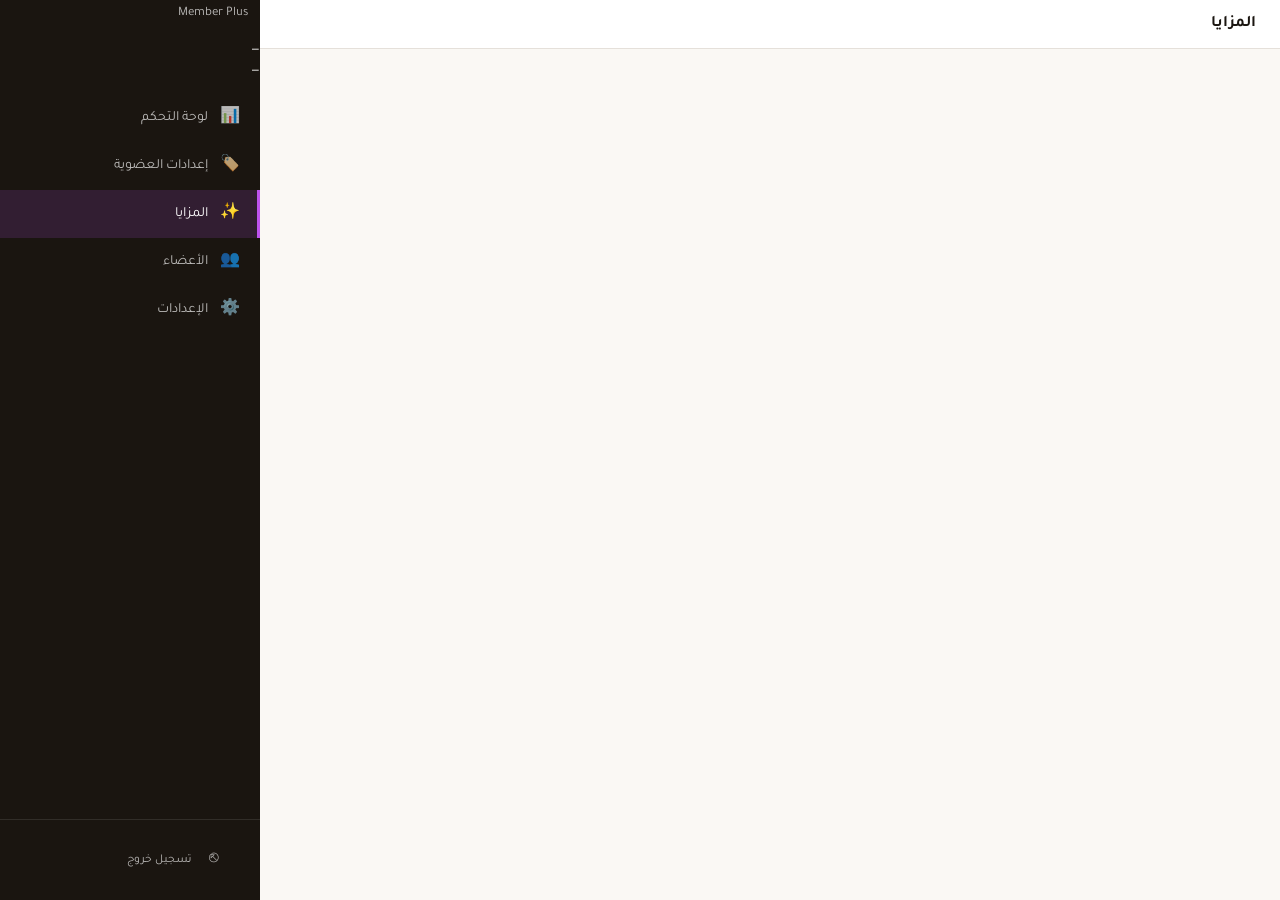
==== frontend/benefits.html @ d3807e8f "Phase 6 — Member Shipping inline config inside Benefits card When shipping toggle is ON, the card ex" ====
<!DOCTYPE html>
<html lang="ar" dir="rtl">
<head>
    <meta charset="UTF-8">
    <meta name="viewport" content="width=device-width, initial-scale=1.0">
    <title>المزايا — Member Plus</title>
    <link rel="stylesheet" href="styles.css">
    <style>
        .benefit-card {
            background: var(--color-surface);
            border: 1px solid var(--color-border);
            border-radius: var(--radius-md);
            padding: var(--space-5);
            margin-bottom: var(--space-4);
            transition: border-color var(--motion-fast);
        }
        .benefit-card--active { border-color: var(--c-purple); }
        .benefit-card__head {
            display: flex; justify-content: space-between; align-items: flex-start;
            margin-bottom: var(--space-3);
        }
        .benefit-card__info { flex: 1; }
        .benefit-card__icon { font-size: 28px; margin-inline-end: var(--space-3); }
        .benefit-card__title {
            font-family: var(--font-display);
            font-size: var(--font-size-lg); font-weight: 600;
            display: flex; align-items: center; gap: var(--space-2);
        }
        .benefit-card__desc {
            font-size: var(--font-size-sm); color: var(--color-text-secondary);
            margin-top: var(--space-1); line-height: 1.6;
        }
        .benefit-card__toggle {
            position: relative; width: 48px; height: 26px;
            background: var(--color-border); border-radius: 13px;
            cursor: pointer; transition: background var(--motion-fast);
            flex-shrink: 0; border: none;
        }
        .benefit-card__toggle::after {
            content: ''; position: absolute; top: 3px; inset-inline-start: 3px;
            width: 20px; height: 20px; background: #fff; border-radius: 50%;
            transition: transform var(--motion-fast);
        }
        .benefit-card__toggle--on { background: var(--c-purple); }
        .benefit-card__toggle--on::after { transform: translateX(-22px); }
        [dir="ltr"] .benefit-card__toggle--on::after { transform: translateX(22px); }

        .benefit-card__state {
            display: inline-flex; align-items: center; gap: var(--space-1);
            font-size: var(--font-size-xs); padding: var(--space-1) var(--space-3);
            border-radius: var(--radius-pill); margin-top: var(--space-2);
        }
        .benefit-card__state--on { background: var(--c-success-50); color: var(--c-success-700); }
        .benefit-card__state--off { background: var(--color-surface-muted); color: var(--color-text-secondary); }

        .benefit-card__cta {
            margin-top: var(--space-4); padding-top: var(--space-3);
            border-top: 1px solid var(--color-border);
        }
        .benefit-card__cta--hidden { display: none; }

        /* Phase 6: inline shipping config */
        .shipping-config {
            margin-top: var(--space-4); padding-top: var(--space-4);
            border-top: 1px solid var(--color-border);
        }
        .shipping-config__title {
            font-size: var(--font-size-sm); font-weight: var(--font-weight-bold);
            margin-bottom: var(--space-3);
        }
        .shipping-method {
            display: flex; align-items: center; gap: var(--space-3);
            padding: var(--space-3); background: var(--color-surface-muted);
            border-radius: var(--radius-md); margin-bottom: var(--space-2);
            cursor: pointer; transition: background var(--motion-fast);
        }
        .shipping-method:hover { background: var(--c-purple-ll); }
        .shipping-method input[type="checkbox"] {
            width: 18px; height: 18px; accent-color: var(--c-purple);
        }
        .shipping-method__name { font-size: var(--font-size-sm); flex: 1; }
        .shipping-method__price { font-size: var(--font-size-xs); color: var(--color-text-secondary); }
        .shipping-status {
            font-size: var(--font-size-xs); color: var(--color-text-secondary);
            margin-top: var(--space-2); padding: var(--space-2);
            background: var(--c-success-50); border-radius: var(--radius-md);
        }
        .shipping-status--empty {
            background: var(--c-warning-50); color: var(--c-warning-700);
        }
        .shipping-status--loading {
            background: var(--color-surface-muted);
        }
        .shipping-status--error {
            background: var(--c-danger-50); color: var(--c-danger-700);
        }

        .benefit-card__tiers {
            display: flex; gap: var(--space-2); margin-top: var(--space-3);
        }
        .tier-pill {
            font-size: var(--font-size-xs); padding: var(--space-1) var(--space-3);
            border-radius: var(--radius-pill); font-weight: var(--font-weight-bold);
            letter-spacing: 0.05em;
        }
        .tier-pill--silver { background: #e8eaf6; color: #303f9f; }
        .tier-pill--gold { background: #fff8e1; color: var(--c-gold); }
    </style>
</head>
<body>
    <div class="app-shell">
        <aside class="sidebar" id="sidebar">
            <div class="sidebar__store">
                <div style="display:flex;align-items:center;gap:var(--space-3);margin-bottom:var(--space-3);">
                    <img src="assets/logo.svg" alt="" style="height:28px">
                    <span style="font-size:var(--font-size-sm);color:rgba(255,255,255,0.7);">Member Plus</span>
                </div>
                <div class="sidebar__store-name" id="store-name">—</div>
                <div class="sidebar__trial" id="trial-line">—</div>
            </div>
            <nav class="sidebar__nav">
                <a class="sidebar__link" href="dashboard.html"><span class="icon">📊</span> لوحة التحكم</a>
                <a class="sidebar__link" href="plans.html"><span class="icon">🏷️</span> إعدادات العضوية</a>
                <a class="sidebar__link" href="benefits.html" aria-current="page"><span class="icon">✨</span> المزايا</a>
                <a class="sidebar__link" href="members.html"><span class="icon">👥</span> الأعضاء</a>
                <a class="sidebar__link" href="settings.html"><span class="icon">⚙️</span> الإعدادات</a>
            </nav>
            <div class="sidebar__footer">
                <button class="sidebar__link" id="logout-btn" type="button"><span class="icon">⎋</span> تسجيل خروج</button>
            </div>
        </aside>
        <div class="sidebar__overlay" id="sidebar-overlay"></div>

        <div class="app-main">
            <header class="app-topbar">
                <div style="display:flex;align-items:center;gap:var(--space-3);">
                    <button class="sidebar__toggle" id="sidebar-toggle" type="button">☰</button>
                    <span class="app-topbar__title">المزايا</span>
                </div>
            </header>

            <main class="container">
                <div id="state-loading">
                    <div class="skeleton skeleton--block" style="height:150px;margin-bottom:var(--space-4)"></div>
                    <div class="skeleton skeleton--block" style="height:150px;margin-bottom:var(--space-4)"></div>
                    <div class="skeleton skeleton--block" style="height:150px"></div>
                </div>
                <div id="state-error" hidden>
                    <div class="empty"><div class="empty__icon">⚠️</div><div class="empty__title">تعذّر تحميل المزايا</div><p class="empty__body" id="err-body"></p><button class="btn btn--primary" id="err-retry" type="button">إعادة المحاولة</button></div>
                </div>
                <div id="state-empty" hidden>
                    <div class="empty"><div class="empty__icon">✨</div><div class="empty__title">أكمل إعداد العضوية أولاً</div><p class="empty__body">يجب إعداد الباقات قبل تفعيل المزايا.</p><a class="btn btn--primary" href="wizard.html">إكمال الإعداد</a></div>
                </div>
                <div id="state-data" hidden>
                    <p style="color:var(--color-text-secondary);font-size:var(--font-size-sm);margin-bottom:var(--space-5);">
                        تحكّم في المزايا التي يحصل عليها أعضاء برنامجك. كل ميزة يمكن تفعيلها أو تعطيلها بشكل مستقل.
                    </p>
                    <div id="benefits-list"></div>
                </div>
            </main>
        </div>
    </div>

    <script src="app.js"></script>
    <script>
        MP.requireAuth();

        document.getElementById('sidebar-toggle').addEventListener('click', () => document.getElementById('sidebar').classList.toggle('is-open'));
        document.getElementById('sidebar-overlay').addEventListener('click', () => document.getElementById('sidebar').classList.remove('is-open'));
        document.getElementById('logout-btn').addEventListener('click', MP.logout);
        document.getElementById('err-retry').addEventListener('click', load);
        document.querySelectorAll('.sidebar__nav a').forEach(a => {
            a.addEventListener('click', (e) => {
                const t = MP.getToken();
                if (t && !a.href.includes('token=')) { e.preventDefault(); window.location.href = a.href + (a.href.includes('?') ? '&' : '?') + 'token=' + t; }
            });
        });

        function show(w) { ['state-loading','state-error','state-empty','state-data'].forEach(id => { document.getElementById(id).hidden = id !== w; }); }

        // Benefit definitions
        const BENEFITS = [
            {
                id: 'auto_discount',
                icon: '🏷️',
                title: 'الخصم التلقائي',
                desc: 'يُطبَّق تلقائياً عند الدفع لجميع الأعضاء. لا يحتاج أي إجراء من العميل.',
                type: 'automatic',
                tiers: ['silver', 'gold'],
                alwaysOn: true,
                ctaLabel: null,
                ctaPage: null,
            },
            {
                id: 'member_price',
                icon: '💎',
                title: 'سعر الأعضاء',
                desc: 'سعر خاص على منتجات محددة يظهر فقط للأعضاء. يُدار من داخل سلة مباشرة.',
                type: 'automatic',
                tiers: ['silver', 'gold'],
                alwaysOn: true,
                ctaLabel: null,
                ctaPage: null,
            },
            {
                id: 'free_shipping',
                icon: '🚚',
                title: 'الشحن المجاني',
                desc: 'كوبون شحن مجاني شهري بعدد محدود من الاستخدامات. يُدخله العميل يدوياً عند الدفع.',
                type: 'quota',
                tiers: ['silver', 'gold'],
                alwaysOn: false,
                inline: true, // Phase 6: config stays inside this card
                ctaLabel: null,
                ctaPage: null,
            },
            {
                id: 'monthly_gift',
                icon: '🎁',
                title: 'الهدية الشهرية',
                desc: 'كوبون حصري شهري بقيمة أو نسبة خصم. استخدام واحد فقط — لا يُرحَّل للشهر التالي.',
                type: 'quota',
                tiers: ['gold'],
                alwaysOn: false,
                ctaLabel: 'إدارة الكوبونات',
                ctaPage: 'coupons',
            },
            {
                id: 'early_access',
                icon: '⚡',
                title: 'الوصول المبكر',
                desc: 'منتجات مخفية عن الزوار العاديين تظهر فقط لأعضاء الباقة الذهبية قبل إطلاقها للجميع.',
                type: 'automatic',
                tiers: ['gold'],
                alwaysOn: false,
                ctaLabel: null,
                ctaPage: null,
            },
            {
                id: 'badge',
                icon: '⭐',
                title: 'شارة العضوية',
                desc: 'شارة مرئية في المتجر تعرّف العميل كعضو. الضغط عليها يفتح لوحة سريعة بالكوبونات والوفرات.',
                type: 'automatic',
                tiers: ['silver', 'gold'],
                alwaysOn: true,
                ctaLabel: null,
                ctaPage: null,
            },
        ];

        // Track toggle states
        const toggleState = {};
        BENEFITS.forEach(b => { toggleState[b.id] = b.alwaysOn ? true : true; });

        async function load() {
            show('state-loading');
            try {
                const ov = await MP.api('/api/v1/merchant/overview');
                document.getElementById('store-name').textContent = ov.store_name || '—';
                if (ov.status === 'trial' && ov.trial_ends_at) {
                    const days = Math.max(0, Math.ceil((new Date(ov.trial_ends_at) - new Date()) / 86400000));
                    document.getElementById('trial-line').textContent = days + ' يوم تجربة متبقي';
                } else {
                    document.getElementById('trial-line').textContent = ov.status === 'active' ? 'نشط' : ov.status;
                }
                if (!ov.setup_completed) { show('state-empty'); return; }
                renderBenefits();
                show('state-data');
            } catch (err) {
                document.getElementById('err-body').textContent = MP.errorMessage(err, 'ar');
                show('state-error');
            }
        }

        // Phase 6: Shipping methods (mock data — real data from Salla API in production)
        let shippingMethods = [
            {id: 'sm-1', name: 'شحن سريع (يوم واحد)', price: '25 SAR', selected: true},
            {id: 'sm-2', name: 'شحن عادي (3-5 أيام)', price: '15 SAR', selected: true},
            {id: 'sm-3', name: 'استلام من المتجر', price: 'مجاني', selected: false},
        ];
        let shippingStatus = 'loaded'; // loaded | loading | error | empty

        function renderShippingInline() {
            if (shippingStatus === 'loading') {
                return '<div class="shipping-config"><div class="shipping-status shipping-status--loading">جاري تحميل طرق الشحن...</div></div>';
            }
            if (shippingStatus === 'error') {
                return '<div class="shipping-config"><div class="shipping-status shipping-status--error">تعذّر تحميل طرق الشحن — <a href="#" onclick="loadShippingMethods();return false;">إعادة المحاولة</a></div></div>';
            }
            if (shippingMethods.length === 0) {
                return '<div class="shipping-config"><div class="shipping-status shipping-status--empty">لا توجد طرق شحن متاحة في متجرك</div></div>';
            }

            const selected = shippingMethods.filter(m => m.selected).length;
            const statusHtml = selected > 0
                ? `<div class="shipping-status">${selected} طريقة شحن مفعّلة للأعضاء</div>`
                : `<div class="shipping-status shipping-status--empty">لم يتم اختيار أي طريقة شحن بعد</div>`;

            return `
                <div class="shipping-config">
                    <div class="shipping-config__title">طرق الشحن المتاحة للأعضاء</div>
                    ${shippingMethods.map(m => `
                        <label class="shipping-method">
                            <input type="checkbox" ${m.selected ? 'checked' : ''} data-shipping="${m.id}">
                            <span class="shipping-method__name">${m.name}</span>
                            <span class="shipping-method__price">${m.price}</span>
                        </label>
                    `).join('')}
                    ${statusHtml}
                </div>`;
        }

        function renderBenefits() {
            const container = document.getElementById('benefits-list');
            container.innerHTML = BENEFITS.map(b => {
                const isOn = toggleState[b.id];
                const isLocked = b.alwaysOn;
                return `
                    <div class="benefit-card ${isOn ? 'benefit-card--active' : ''}">
                        <div class="benefit-card__head">
                            <div style="display:flex;align-items:flex-start;">
                                <span class="benefit-card__icon">${b.icon}</span>
                                <div class="benefit-card__info">
                                    <div class="benefit-card__title">
                                        ${b.title}
                                        ${isLocked ? '<span style="font-size:var(--font-size-xs);color:var(--color-text-secondary);font-weight:400;">تلقائي</span>' : ''}
                                    </div>
                                    <div class="benefit-card__desc">${b.desc}</div>
                                </div>
                            </div>
                            ${isLocked
                                ? '<span class="benefit-card__state benefit-card__state--on">مفعّل دائماً</span>'
                                : `<button class="benefit-card__toggle ${isOn ? 'benefit-card__toggle--on' : ''}"
                                          data-benefit="${b.id}" type="button"
                                          aria-label="${isOn ? 'تعطيل' : 'تفعيل'} ${b.title}"></button>`
                            }
                        </div>
                        <div class="benefit-card__tiers">
                            ${b.tiers.includes('silver') ? '<span class="tier-pill tier-pill--silver">SILVER</span>' : ''}
                            ${b.tiers.includes('gold') ? '<span class="tier-pill tier-pill--gold">GOLD</span>' : ''}
                        </div>
                        ${b.inline && isOn ? renderShippingInline() : ''}
                        ${b.ctaLabel && isOn ? `
                            <div class="benefit-card__cta">
                                <a class="btn btn--ghost" href="${b.ctaPage || '#'}" style="font-size:var(--font-size-sm);">${b.ctaLabel} →</a>
                            </div>
                        ` : ''}
                        ${b.ctaLabel && !isOn ? `
                            <div class="benefit-card__cta">
                                <span style="font-size:var(--font-size-xs);color:var(--color-text-secondary);">فعّل الميزة للوصول إلى الإعدادات</span>
                            </div>
                        ` : ''}
                        ${b.inline && !isOn ? `
                            <div class="benefit-card__cta">
                                <span style="font-size:var(--font-size-xs);color:var(--color-text-secondary);">فعّل الميزة لاختيار طرق الشحن</span>
                            </div>
                        ` : ''}
                        <div class="benefit-card__state ${isOn ? 'benefit-card__state--on' : 'benefit-card__state--off'}" style="margin-top:var(--space-3);">
                            ${isOn ? '✓ مفعّلة' : '✗ معطّلة'}
                            ${b.type === 'quota' ? ' · يُعاد التعيين شهرياً' : ''}
                        </div>
                    </div>`;
            }).join('');

            // Bind toggle clicks
            container.querySelectorAll('.benefit-card__toggle').forEach(btn => {
                btn.addEventListener('click', () => {
                    const id = btn.dataset.benefit;
                    toggleState[id] = !toggleState[id];
                    renderBenefits();
                    MP.toast(toggleState[id] ? 'تم تفعيل الميزة' : 'تم تعطيل الميزة', 'success');
                });
            });

            // Phase 6: Bind shipping method checkboxes
            container.querySelectorAll('[data-shipping]').forEach(cb => {
                cb.addEventListener('change', () => {
                    const id = cb.dataset.shipping;
                    const method = shippingMethods.find(m => m.id === id);
                    if (method) {
                        method.selected = cb.checked;
                        renderBenefits();
                    }
                });
            });
        }

        load();
    </script>
</body>
</html>
---- frontend/styles.css ----
/*
 * Member Plus — PRD V3.0 §43 Design System
 *
 * Design direction (LOCKED): Luxury and exclusive.
 * References: NET-A-PORTER membership, AMEX communications, Gulf luxury e-commerce.
 * Primary color: #BE52EF. Gold accent: #C9A84C. Background: #FAF8F4 warm cream.
 * Fonts: Cormorant Garamond (display) + Tajawal (UI Arabic).
 * Border radius: 2px buttons, 4px cards (luxury precision).
 * Diamond benefit markers, not checkmarks.
 */

/* Google Fonts — PRD §42.5 */
@import url('https://fonts.googleapis.com/css2?family=Cormorant+Garamond:wght@400;500;600;700&family=Tajawal:wght@400;500;700&display=swap');

/* 1. TOKENS -------------------------------------------------------------- */
:root {
    /*
     * PRD §43.2 — Brand colors LOCKED.
     * Primary: #BE52EF. Green for success only. Gold/Silver for tier display.
     */

    /* Primary purple (PRD §43.2) */
    --c-purple:     #BE52EF;
    --c-purple-d:   #9B35D4;
    --c-purple-l:   #F3E0FD;
    --c-purple-ll:  #FAF0FF;

    /* Tier indicators (PRD §43.2) */
    --c-gold:       #C9A84C;
    --c-silver:     #B0A898;

    /* Neutrals */
    --c-neutral-0:   #ffffff;
    --c-neutral-50:  #FAF8F4;  /* PRD §42.5 warm cream background */
    --c-neutral-100: #F5F0EA;
    --c-neutral-200: #E5E0DA;
    --c-neutral-300: #D0CBC5;
    --c-neutral-500: #7A7570;
    --c-neutral-700: #3A3530;
    --c-neutral-900: #1A1510;
    --c-near-black:  #0E0E0E;  /* PRD §42.5 Gold card background */

    /* Success — green for success states ONLY (PRD §43.2) */
    --c-success-50:  #E8F5E9;
    --c-success-700: #0F6E56;

    /* Warning */
    --c-warning-50:  #FFF8E1;
    --c-warning-700: #C9A84C;

    /* Danger */
    --c-danger-50:   #FFEBEE;
    --c-danger-500:  #E53935;
    --c-danger-700:  #C62828;

    /* Info */
    --c-info-50:     #F3E0FD;
    --c-info-700:    #9B35D4;

    /* Legacy aliases (backward compat during migration) */
    --c-brand-50:  var(--c-purple-ll);
    --c-brand-100: var(--c-purple-l);
    --c-brand-500: var(--c-purple);
    --c-brand-600: var(--c-purple-d);
    --c-brand-700: #7B2DA8;
    --c-accent-500: var(--c-purple-d);

    /* Semantic color */
    --color-text-primary:   var(--c-neutral-900);
    --color-text-secondary: var(--c-neutral-500);
    --color-text-inverse:   var(--c-neutral-0);
    --color-surface:        var(--c-neutral-0);
    --color-surface-muted:  var(--c-neutral-50);
    --color-surface-app:    var(--c-neutral-50);  /* warm cream per PRD */
    --color-border:         var(--c-neutral-200);
    --color-border-strong:  var(--c-neutral-300);
    --color-brand:          var(--c-purple);
    --color-brand-hover:    var(--c-purple-d);
    --color-focus-ring:     rgba(190, 82, 239, 0.35);

    /* Spacing scale (4px base) */
    --space-1:  4px;
    --space-2:  8px;
    --space-3:  12px;
    --space-4:  16px;
    --space-5:  20px;
    --space-6:  24px;
    --space-8:  32px;
    --space-10: 40px;
    --space-12: 48px;

    /* Radius — PRD §42.5: 2px buttons, 4px cards (luxury precision) */
    --radius-sm: 2px;
    --radius-md: 4px;
    --radius-lg: 4px;
    --radius-pill: 999px;

    /* Typography — PRD §42.5, §43.2 */
    --font-display: 'Cormorant Garamond', Georgia, serif;  /* luxury display */
    --font-family: 'Tajawal', 'Segoe UI', sans-serif;      /* Arabic-optimized UI */
    --font-size-xs:  12px;
    --font-size-sm:  13px;
    --font-size-md:  14px;
    --font-size-lg:  16px;
    --font-size-xl:  20px;
    --font-size-2xl: 24px;
    --font-size-3xl: 32px;

    --font-weight-regular: 400;
    --font-weight-medium:  500;
    --font-weight-bold:    700;

    --line-height-tight: 1.25;
    --line-height-base:  1.5;

    /* Shadow */
    --shadow-sm: 0 1px 2px rgba(0,0,0,0.05);
    --shadow-md: 0 2px 10px rgba(0,0,0,0.05);
    --shadow-lg: 0 10px 40px rgba(0,0,0,0.2);

    /* Motion */
    --motion-fast:    120ms ease-out;
    --motion-default: 200ms ease-out;
}

@media (prefers-reduced-motion: reduce) {
    *, *::before, *::after { transition-duration: 1ms !important; animation-duration: 1ms !important; }
}

/* 2. BASE ---------------------------------------------------------------- */
*, *::before, *::after { box-sizing: border-box; margin: 0; padding: 0; }

html { font-size: 16px; }
body {
    font-family: var(--font-family);
    font-size: var(--font-size-md);
    line-height: var(--line-height-base);
    color: var(--color-text-primary);
    background: var(--color-surface-app);
    min-height: 100vh;
}

a { color: var(--color-brand); text-decoration: none; }
a:hover { text-decoration: underline; }

:focus-visible {
    outline: 3px solid var(--color-focus-ring);
    outline-offset: 2px;
    border-radius: var(--radius-sm);
}

/* Screen-reader-only label helper */
.sr-only {
    position: absolute; width: 1px; height: 1px;
    padding: 0; margin: -1px; overflow: hidden;
    clip: rect(0,0,0,0); white-space: nowrap; border: 0;
}

/* 3. LAYOUT -------------------------------------------------------------- */
/* PRD §42.5: header uses brand purple, not a gradient */
.app-header {
    background: var(--c-purple);
    color: var(--color-text-inverse);
    padding: var(--space-4) var(--space-6);
    display: flex; justify-content: space-between; align-items: center; gap: var(--space-4);
    box-shadow: var(--shadow-md);
}
.app-header h1 { font-size: var(--font-size-xl); font-weight: var(--font-weight-bold); }
.app-header nav { display: flex; gap: var(--space-2); align-items: center; }
.app-header a, .app-header .btn {
    color: var(--color-text-inverse);
    background: rgba(255,255,255,0.18);
}
.app-header a:hover, .app-header .btn:hover {
    background: rgba(255,255,255,0.28); text-decoration: none;
}

.container { max-width: 1100px; margin: 0 auto; padding: var(--space-6); }

.app-footer {
    text-align: center; padding: var(--space-5);
    color: var(--color-text-secondary); font-size: var(--font-size-xs);
    border-top: 1px solid var(--color-border);
    margin-top: var(--space-10);
}

/* Auth layout (login, wizard) — PRD warm cream bg, not gradient */
.auth-shell {
    min-height: 100vh;
    padding: var(--space-6);
    background: var(--c-neutral-50);
    display: flex; align-items: center; justify-content: center;
}
.auth-card {
    background: var(--color-surface);
    border-radius: var(--radius-lg);
    padding: var(--space-10);
    max-width: 560px; width: 100%;
    box-shadow: var(--shadow-lg);
}

/* 4. COMPONENTS ---------------------------------------------------------- */

/* Buttons — states: default, hover, active, focus, disabled, loading */
.btn {
    display: inline-flex; align-items: center; justify-content: center; gap: var(--space-2);
    padding: var(--space-3) var(--space-5);
    border: 1px solid transparent;
    border-radius: var(--radius-md);
    font: inherit;
    font-size: var(--font-size-md);
    font-weight: var(--font-weight-medium);
    cursor: pointer;
    transition: background var(--motion-fast), color var(--motion-fast), border-color var(--motion-fast), transform var(--motion-fast);
    text-decoration: none;
    min-height: 44px;  /* a11y: touch target */
    line-height: 1;
}
.btn:hover { transform: translateY(-1px); }
.btn:active { transform: translateY(0); }
.btn:disabled, .btn[aria-disabled="true"] {
    cursor: not-allowed; opacity: 0.55; transform: none;
}

.btn--primary {
    background: var(--color-brand);
    color: var(--color-text-inverse);
}
.btn--primary:hover:not(:disabled) { background: var(--color-brand-hover); }

.btn--secondary {
    background: transparent;
    color: var(--color-brand);
    border-color: var(--color-brand);
}
.btn--secondary:hover:not(:disabled) { background: var(--c-brand-50); }

.btn--ghost {
    background: transparent;
    color: var(--color-text-primary);
}
.btn--ghost:hover:not(:disabled) { background: var(--color-surface-muted); }

.btn--danger {
    background: transparent;
    color: var(--c-danger-700);
    border-color: var(--c-danger-500);
}
.btn--danger:hover:not(:disabled) { background: var(--c-danger-50); }

.btn--block { width: 100%; }

.btn[data-loading="true"] {
    pointer-events: none;
    color: transparent !important;
    position: relative;
}
.btn[data-loading="true"]::after {
    content: '';
    position: absolute; inset: 50% auto auto 50%;
    width: 18px; height: 18px;
    margin: -9px 0 0 -9px;
    border-radius: 50%;
    border: 2px solid currentColor;
    border-top-color: transparent;
    color: var(--color-text-inverse);
    animation: spin 0.7s linear infinite;
}

/* Cards */
.card {
    background: var(--color-surface);
    border-radius: var(--radius-lg);
    padding: var(--space-5);
    margin-bottom: var(--space-5);
    box-shadow: var(--shadow-md);
    border: 1px solid var(--color-border);
}
.card__header {
    display: flex; justify-content: space-between; align-items: center;
    margin-bottom: var(--space-4);
}
.card__title {
    font-size: var(--font-size-lg);
    font-weight: var(--font-weight-bold);
    color: var(--color-brand);
}
.card__grid {
    display: grid;
    grid-template-columns: repeat(auto-fit, minmax(200px, 1fr));
    gap: var(--space-4);
}

/* Info box (stat-like) */
.info-box {
    background: var(--color-surface-muted);
    padding: var(--space-4);
    border-radius: var(--radius-md);
    border-inline-start: 4px solid var(--color-brand);
}
.info-box__label {
    display: block;
    font-size: var(--font-size-xs);
    color: var(--color-text-secondary);
    text-transform: uppercase;
    letter-spacing: 0.04em;
    margin-bottom: var(--space-1);
}
.info-box__value {
    font-size: var(--font-size-lg);
    font-weight: var(--font-weight-bold);
    color: var(--color-text-primary);
    word-break: break-word;
}

/* Inputs — states: default, focus, error, disabled */
.field { display: flex; flex-direction: column; gap: var(--space-1); margin-bottom: var(--space-3); }
.field > label {
    font-size: var(--font-size-sm);
    font-weight: var(--font-weight-medium);
    color: var(--color-text-primary);
}
.field__help { font-size: var(--font-size-xs); color: var(--color-text-secondary); }
.field__error {
    font-size: var(--font-size-xs);
    color: var(--c-danger-700);
    display: none;
}
.field[data-invalid="true"] .field__error { display: block; }
.field[data-invalid="true"] .input, .field[data-invalid="true"] .textarea {
    border-color: var(--c-danger-500);
}

.input, .textarea, .select {
    width: 100%;
    padding: var(--space-3) var(--space-4);
    border: 1px solid var(--color-border-strong);
    border-radius: var(--radius-md);
    font: inherit;
    font-size: var(--font-size-md);
    background: var(--color-surface);
    color: var(--color-text-primary);
    transition: border-color var(--motion-fast), box-shadow var(--motion-fast);
}
.input:hover:not(:disabled), .textarea:hover:not(:disabled) { border-color: var(--color-border-strong); }
.input:focus, .textarea:focus, .select:focus {
    outline: none;
    border-color: var(--color-brand);
    box-shadow: 0 0 0 3px var(--color-focus-ring);
}
.input:disabled, .textarea:disabled { background: var(--color-surface-muted); color: var(--color-text-secondary); cursor: not-allowed; }

.row { display: grid; grid-template-columns: 1fr 1fr; gap: var(--space-3); }
@media (max-width: 560px) { .row { grid-template-columns: 1fr; } }

/* Alerts — intent variants */
.alert {
    padding: var(--space-3) var(--space-4);
    border-radius: var(--radius-md);
    font-size: var(--font-size-sm);
    margin-bottom: var(--space-4);
    border-inline-start: 4px solid transparent;
}
.alert--info    { background: var(--c-info-50);    color: var(--c-info-700);    border-inline-start-color: var(--c-info-700); }
.alert--success { background: var(--c-success-50); color: var(--c-success-700); border-inline-start-color: var(--c-success-700); }
.alert--warning { background: var(--c-warning-50); color: var(--c-warning-700); border-inline-start-color: var(--c-warning-700); }
.alert--danger  { background: var(--c-danger-50);  color: var(--c-danger-700);  border-inline-start-color: var(--c-danger-700); }

/* Pills / badges */
.pill {
    display: inline-flex; align-items: center;
    padding: var(--space-1) var(--space-3);
    border-radius: var(--radius-pill);
    font-size: var(--font-size-xs);
    font-weight: var(--font-weight-bold);
    letter-spacing: 0.02em;
}
.pill--neutral { background: var(--color-surface-muted); color: var(--color-text-secondary); }
.pill--success { background: var(--c-success-50); color: var(--c-success-700); }
.pill--warning { background: var(--c-warning-50); color: var(--c-warning-700); }
.pill--info    { background: var(--c-info-50); color: var(--c-info-700); }
.pill--danger  { background: var(--c-danger-50); color: var(--c-danger-700); }

/* Spinner (indeterminate) */
.spinner {
    width: 40px; height: 40px;
    border-radius: 50%;
    border: 4px solid var(--color-border);
    border-top-color: var(--color-brand);
    animation: spin 0.8s linear infinite;
    margin: 0 auto;
}
.spinner--sm { width: 18px; height: 18px; border-width: 2px; }

@keyframes spin { to { transform: rotate(360deg); } }

/* Skeleton loader — content shape placeholder */
.skeleton {
    background: linear-gradient(90deg,
        var(--color-surface-muted) 0%,
        var(--color-border) 40%,
        var(--color-surface-muted) 80%);
    background-size: 200% 100%;
    animation: skel 1.4s ease-in-out infinite;
    border-radius: var(--radius-sm);
}
.skeleton--line { height: 14px; margin-bottom: var(--space-2); }
.skeleton--line:last-child { width: 60%; }
.skeleton--block { height: 80px; margin-bottom: var(--space-3); }
.skeleton--stat { height: 60px; border-radius: var(--radius-md); margin-bottom: var(--space-3); }

@keyframes skel {
    0%   { background-position: 200% 0; }
    100% { background-position: -200% 0; }
}

/* Empty state */
.empty {
    text-align: center;
    padding: var(--space-10) var(--space-5);
    border: 2px dashed var(--color-border);
    border-radius: var(--radius-lg);
    background: var(--color-surface-muted);
}
.empty__icon { font-size: 40px; margin-bottom: var(--space-3); opacity: 0.6; }
.empty__title {
    font-size: var(--font-size-lg);
    font-weight: var(--font-weight-bold);
    color: var(--color-text-primary);
    margin-bottom: var(--space-2);
}
.empty__body {
    font-size: var(--font-size-sm);
    color: var(--color-text-secondary);
    margin-bottom: var(--space-4);
    max-width: 400px;
    margin-inline: auto;
}

/* Loading overlay — wraps a card/section while data loads */
.loading-block {
    text-align: center; padding: var(--space-10) var(--space-5);
}
.loading-block p {
    margin-top: var(--space-3);
    color: var(--color-text-secondary);
    font-size: var(--font-size-sm);
}

/* Toast — transient feedback, top-end corner */
.toast-region {
    position: fixed; top: var(--space-5); inset-inline-end: var(--space-5);
    display: flex; flex-direction: column; gap: var(--space-2);
    z-index: 1000; pointer-events: none;
}
.toast {
    pointer-events: auto;
    background: var(--color-surface);
    border: 1px solid var(--color-border);
    border-inline-start: 4px solid var(--color-brand);
    border-radius: var(--radius-md);
    padding: var(--space-3) var(--space-4);
    box-shadow: var(--shadow-md);
    font-size: var(--font-size-sm);
    max-width: 340px;
    animation: toast-in var(--motion-default);
}
.toast--success { border-inline-start-color: var(--c-success-700); }
.toast--danger  { border-inline-start-color: var(--c-danger-700); }
.toast--warning { border-inline-start-color: var(--c-warning-700); }

@keyframes toast-in {
    from { transform: translateY(-10px); opacity: 0; }
    to   { transform: translateY(0); opacity: 1; }
}

/* Progress bar */
.progress {
    height: 8px; background: var(--color-border); border-radius: var(--radius-pill);
    overflow: hidden;
}
.progress__fill {
    height: 100%; background: var(--color-brand);
    transition: width var(--motion-default);
}
.progress__label {
    font-size: var(--font-size-xs); color: var(--color-text-secondary);
    margin-top: var(--space-2);
}

/* Step indicator (wizard) */
.steps { display: flex; gap: var(--space-2); margin-bottom: var(--space-6); }
.steps__bar { flex: 1; height: 6px; background: var(--color-border); border-radius: var(--radius-pill); }
.steps__bar[data-done="true"] { background: var(--color-brand); }

/* Table */
.table { width: 100%; border-collapse: collapse; }
.table th, .table td {
    text-align: start; padding: var(--space-3) var(--space-3);
    border-bottom: 1px solid var(--color-border);
    font-size: var(--font-size-sm);
}
.table th {
    color: var(--color-text-secondary); font-weight: var(--font-weight-medium);
    font-size: var(--font-size-xs); text-transform: uppercase; letter-spacing: 0.04em;
}
.table tbody tr:hover { background: var(--color-surface-muted); }

/* CTA row */
.cta-row { display: flex; gap: var(--space-3); flex-wrap: wrap; margin-top: var(--space-3); }

/* Hero block (trial countdown) */
.hero {
    background: linear-gradient(135deg, #f093fb 0%, #f5576c 100%);
    color: var(--color-text-inverse);
    padding: var(--space-8) var(--space-6);
    border-radius: var(--radius-lg);
    text-align: center;
    margin-bottom: var(--space-5);
    box-shadow: var(--shadow-md);
}
.hero__title { font-size: var(--font-size-xl); font-weight: var(--font-weight-bold); margin-bottom: var(--space-2); }
.hero__value { font-size: var(--font-size-3xl); font-weight: var(--font-weight-bold); line-height: 1; }
.hero__label { font-size: var(--font-size-md); opacity: 0.9; }

/* Logo */
.logo { display: inline-flex; align-items: center; gap: var(--space-2); text-decoration: none; color: inherit; }
.logo img { height: 36px; width: auto; }
.logo__fallback {
    display: inline-flex; align-items: center; justify-content: center;
    width: 36px; height: 36px; border-radius: 50%;
    background: linear-gradient(135deg, #c084fc 0%, #9333ea 100%);
    color: white; font-weight: var(--font-weight-bold); font-size: 18px;
}
.logo__text { font-weight: var(--font-weight-bold); font-size: var(--font-size-lg); }

/* Sidebar app shell */
.app-shell { display: flex; min-height: 100vh; }

/* PRD §43.5: Arabic=sidebar RIGHT, English=sidebar LEFT.
   Using inset-inline-end for RTL (Arabic is primary). */
.sidebar {
    width: 260px; flex-shrink: 0;
    background: var(--c-neutral-900); color: var(--color-text-inverse);
    display: flex; flex-direction: column;
    position: fixed; top: 0; bottom: 0;
    inset-inline-end: 0;  /* RIGHT in RTL, LEFT in LTR */
    z-index: 50;
    transition: transform var(--motion-default);
    overflow-y: auto;
}
.sidebar__brand {
    padding: var(--space-5) var(--space-4);
    border-bottom: 1px solid rgba(255,255,255,0.1);
    display: flex; align-items: center; gap: var(--space-3);
}
.sidebar__brand .logo__text { color: var(--color-text-inverse); font-size: var(--font-size-md); }
.sidebar__nav { flex: 1; padding: var(--space-3) 0; }
.sidebar__link {
    display: flex; align-items: center; gap: var(--space-3);
    padding: var(--space-3) var(--space-5);
    color: rgba(255,255,255,0.7); font-size: var(--font-size-sm);
    text-decoration: none; transition: background var(--motion-fast), color var(--motion-fast);
    border: none; background: transparent; width: 100%; cursor: pointer;
    font: inherit; text-align: start;
}
/* PRD §43.5: active nav item */
.sidebar__link:hover, .sidebar__link[aria-current="page"] {
    color: #fff; background: rgba(190, 82, 239, 0.15); text-decoration: none;
}
.sidebar__link[aria-current="page"] {
    border-inline-start: 3px solid #BE52EF;
    padding-inline-start: calc(var(--space-5) - 3px);
}
.sidebar__link .icon { width: 20px; text-align: center; font-size: 16px; }
.sidebar__footer {
    padding: var(--space-4);
    border-top: 1px solid rgba(255,255,255,0.1);
    font-size: var(--font-size-xs); color: rgba(255,255,255,0.5);
}

.app-main {
    flex: 1;
    margin-inline-end: 260px;  /* matches sidebar on the END side */
    min-height: 100vh;
    display: flex; flex-direction: column;
}
.app-topbar {
    background: var(--color-surface);
    border-bottom: 1px solid var(--color-border);
    padding: var(--space-3) var(--space-6);
    display: flex; justify-content: space-between; align-items: center;
    position: sticky; top: 0; z-index: 40;
}
.app-topbar__title { font-size: var(--font-size-lg); font-weight: var(--font-weight-bold); }
.app-topbar__actions { display: flex; gap: var(--space-2); align-items: center; }

.sidebar__toggle {
    display: none;
    background: transparent; border: none; color: var(--color-text-primary);
    font-size: 24px; cursor: pointer; padding: var(--space-2);
}

/* Mobile sidebar */
@media (max-width: 860px) {
    .sidebar { transform: translateX(100%); }  /* slides off to the right (RTL) */
    [dir="ltr"] .sidebar { transform: translateX(-100%); }
    .sidebar.is-open { transform: translateX(0); }
    .app-main { margin-inline-end: 0; }
    .sidebar__toggle { display: block; }
    .sidebar__overlay {
        display: none; position: fixed; inset: 0; z-index: 49;
        background: rgba(0,0,0,0.4);
    }
    .sidebar.is-open ~ .sidebar__overlay { display: block; }
}

/* Responsive */
@media (max-width: 720px) {
    .app-header { flex-direction: column; align-items: flex-start; }
    .container { padding: var(--space-4); }
    .card { padding: var(--space-4); }
}
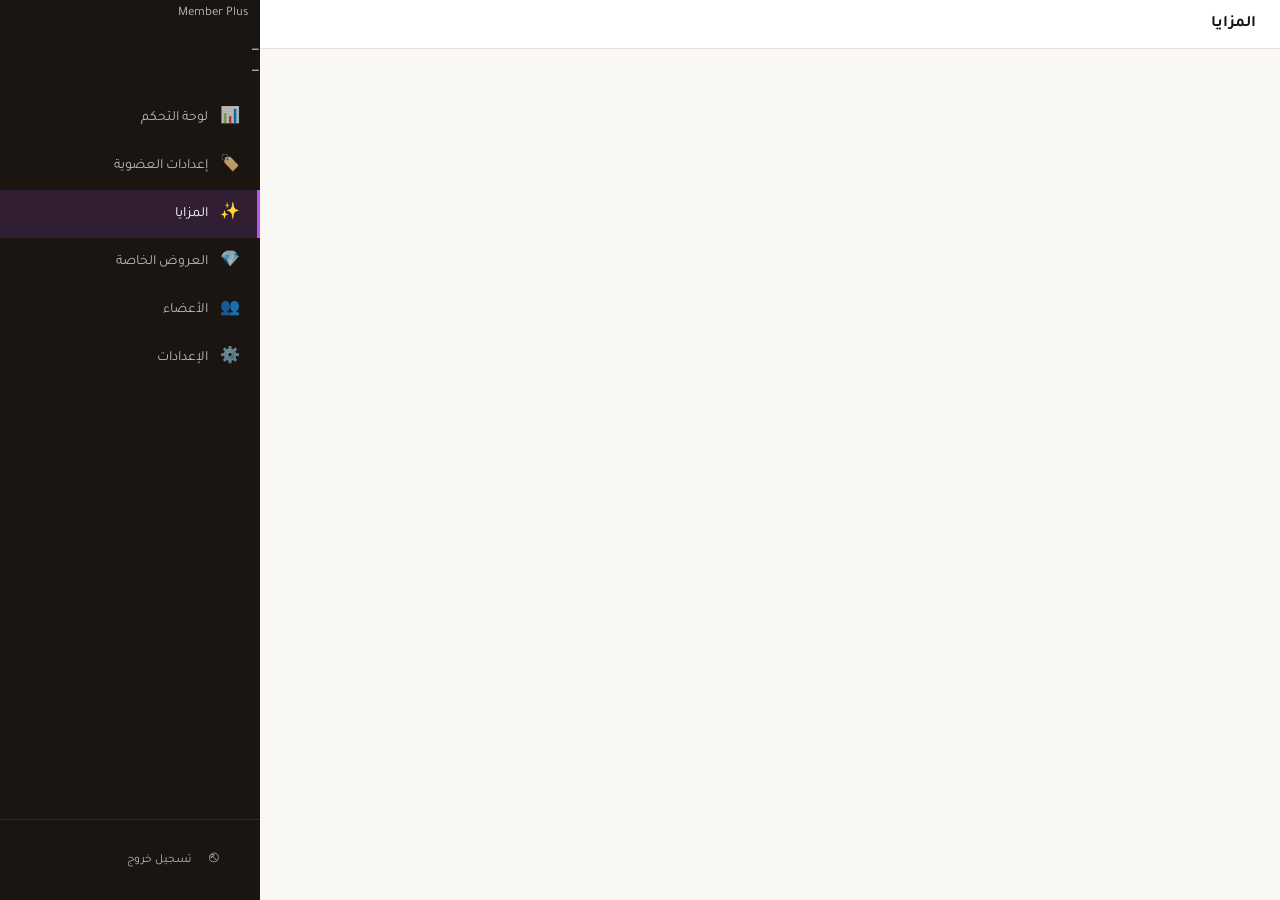
==== commit dc3be87b: "Phase 8 — Special Offers page (same pattern as coupons) - Create/edit/schedule/activate/deactivate o" ====
--- a/frontend/benefits.html
+++ b/frontend/benefits.html
@@ -122,6 +122,7 @@
                 <a class="sidebar__link" href="dashboard.html"><span class="icon">📊</span> لوحة التحكم</a>
                 <a class="sidebar__link" href="plans.html"><span class="icon">🏷️</span> إعدادات العضوية</a>
                 <a class="sidebar__link" href="benefits.html" aria-current="page"><span class="icon">✨</span> المزايا</a>
+                <a class="sidebar__link" href="offers.html"><span class="icon">💎</span> العروض الخاصة</a>
                 <a class="sidebar__link" href="members.html"><span class="icon">👥</span> الأعضاء</a>
                 <a class="sidebar__link" href="settings.html"><span class="icon">⚙️</span> الإعدادات</a>
             </nav>
@@ -223,7 +224,7 @@
                 tiers: ['gold'],
                 alwaysOn: false,
                 ctaLabel: 'إدارة الكوبونات',
-                ctaPage: 'coupons',
+                ctaPage: 'coupons.html',
             },
             {
                 id: 'early_access',
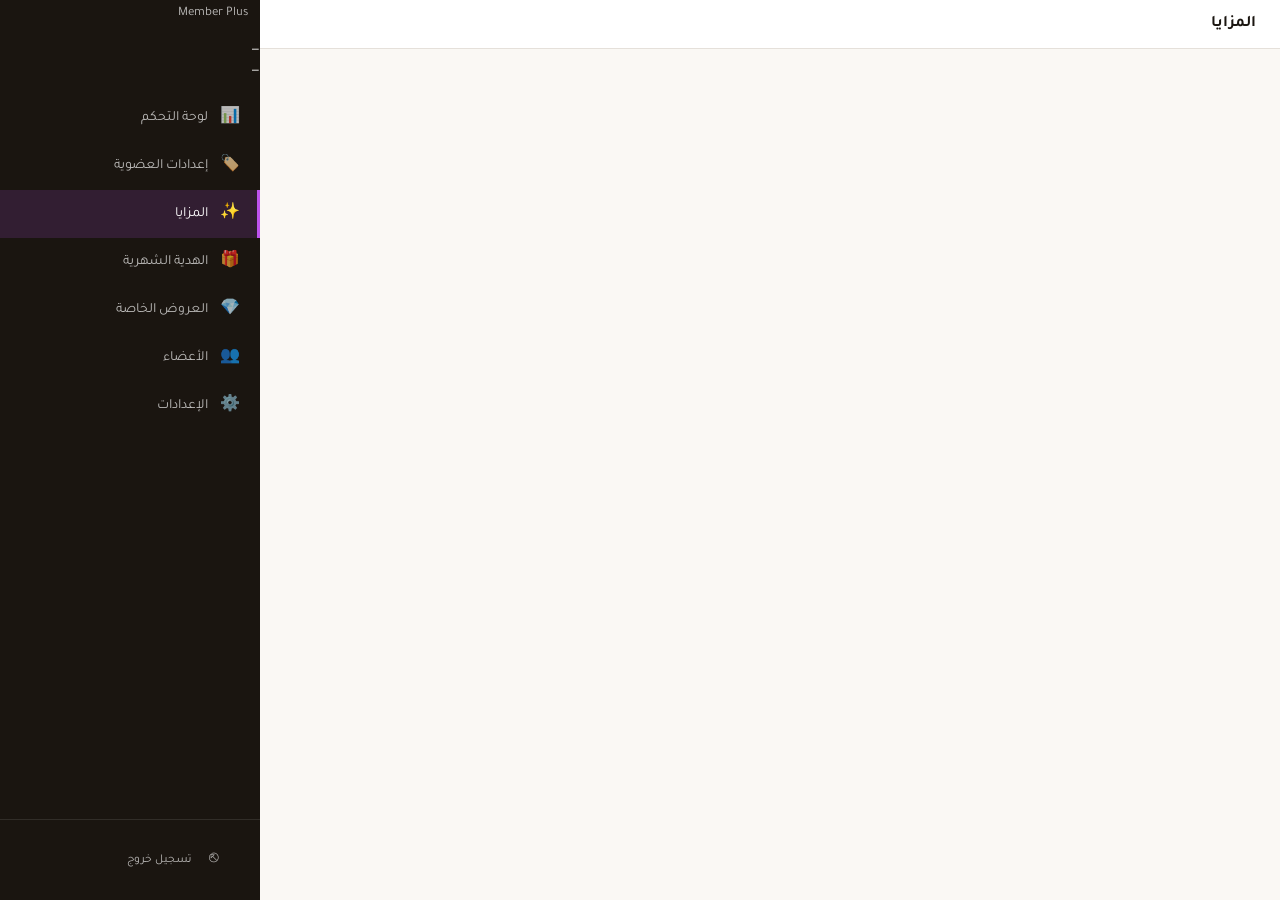
==== commit 4c59fc1f: "Shipping benefit: per-tier quota inputs (Silver vs Gold) Replaced shipping methods selector with sim" ====
--- a/frontend/benefits.html
+++ b/frontend/benefits.html
@@ -119,12 +119,7 @@
                 <div class="sidebar__trial" id="trial-line">—</div>
             </div>
             <nav class="sidebar__nav">
-                <a class="sidebar__link" href="dashboard.html"><span class="icon">📊</span> لوحة التحكم</a>
-                <a class="sidebar__link" href="plans.html"><span class="icon">🏷️</span> إعدادات العضوية</a>
-                <a class="sidebar__link" href="benefits.html" aria-current="page"><span class="icon">✨</span> المزايا</a>
-                <a class="sidebar__link" href="offers.html"><span class="icon">💎</span> العروض الخاصة</a>
-                <a class="sidebar__link" href="members.html"><span class="icon">👥</span> الأعضاء</a>
-                <a class="sidebar__link" href="settings.html"><span class="icon">⚙️</span> الإعدادات</a>
+                <a class="sidebar__link" href="dashboard.html"><span class="icon">📊</span> لوحة التحكم</a>                <a class="sidebar__link" href="plans.html"><span class="icon">🏷️</span> إعدادات العضوية</a>                <a class="sidebar__link" href="benefits.html" aria-current="page"><span class="icon">✨</span> المزايا</a>                <a class="sidebar__link" href="coupons.html"><span class="icon">🎁</span> الهدية الشهرية</a>                <a class="sidebar__link" href="offers.html"><span class="icon">💎</span> العروض الخاصة</a>                <a class="sidebar__link" href="members.html"><span class="icon">👥</span> الأعضاء</a>                <a class="sidebar__link" href="settings.html"><span class="icon">⚙️</span> الإعدادات</a>
             </nav>
             <div class="sidebar__footer">
                 <button class="sidebar__link" id="logout-btn" type="button"><span class="icon">⎋</span> تسجيل خروج</button>
@@ -223,7 +218,7 @@
                 type: 'quota',
                 tiers: ['gold'],
                 alwaysOn: false,
-                ctaLabel: 'إدارة الكوبونات',
+                ctaLabel: 'إدارة الهدية الشهرية',
                 ctaPage: 'coupons.html',
             },
             {
@@ -241,7 +236,7 @@
                 id: 'badge',
                 icon: '⭐',
                 title: 'شارة العضوية',
-                desc: 'شارة مرئية في المتجر تعرّف العميل كعضو. الضغط عليها يفتح لوحة سريعة بالكوبونات والوفرات.',
+                desc: 'شارة مرئية في المتجر تعرّف العميل كعضو. الضغط عليها يفتح لوحة سريعة بالرموز والوفرات.',
                 type: 'automatic',
                 tiers: ['silver', 'gold'],
                 alwaysOn: true,
@@ -274,41 +269,34 @@
             }
         }
 
-        // Phase 6: Shipping methods (mock data — real data from Salla API in production)
-        let shippingMethods = [
-            {id: 'sm-1', name: 'شحن سريع (يوم واحد)', price: '25 SAR', selected: true},
-            {id: 'sm-2', name: 'شحن عادي (3-5 أيام)', price: '15 SAR', selected: true},
-            {id: 'sm-3', name: 'استلام من المتجر', price: 'مجاني', selected: false},
-        ];
-        let shippingStatus = 'loaded'; // loaded | loading | error | empty
+        // Shipping quota per tier
+        let shippingQuota = { silver: 2, gold: 4 };
 
         function renderShippingInline() {
-            if (shippingStatus === 'loading') {
-                return '<div class="shipping-config"><div class="shipping-status shipping-status--loading">جاري تحميل طرق الشحن...</div></div>';
-            }
-            if (shippingStatus === 'error') {
-                return '<div class="shipping-config"><div class="shipping-status shipping-status--error">تعذّر تحميل طرق الشحن — <a href="#" onclick="loadShippingMethods();return false;">إعادة المحاولة</a></div></div>';
-            }
-            if (shippingMethods.length === 0) {
-                return '<div class="shipping-config"><div class="shipping-status shipping-status--empty">لا توجد طرق شحن متاحة في متجرك</div></div>';
-            }
-
-            const selected = shippingMethods.filter(m => m.selected).length;
-            const statusHtml = selected > 0
-                ? `<div class="shipping-status">${selected} طريقة شحن مفعّلة للأعضاء</div>`
-                : `<div class="shipping-status shipping-status--empty">لم يتم اختيار أي طريقة شحن بعد</div>`;
-
             return `
                 <div class="shipping-config">
-                    <div class="shipping-config__title">طرق الشحن المتاحة للأعضاء</div>
-                    ${shippingMethods.map(m => `
-                        <label class="shipping-method">
-                            <input type="checkbox" ${m.selected ? 'checked' : ''} data-shipping="${m.id}">
-                            <span class="shipping-method__name">${m.name}</span>
-                            <span class="shipping-method__price">${m.price}</span>
-                        </label>
-                    `).join('')}
-                    ${statusHtml}
+                    <div class="shipping-config__title">عدد مرات الشحن المجاني شهرياً</div>
+                    <div style="display:grid;grid-template-columns:1fr 1fr;gap:var(--space-3);">
+                        <div class="shipping-method" style="flex-direction:column;align-items:stretch;cursor:default;">
+                            <div style="display:flex;align-items:center;gap:var(--space-2);margin-bottom:var(--space-2);">
+                                <span class="tier-pill tier-pill--silver">SILVER</span>
+                                <span class="shipping-method__name">الباقة الفضية</span>
+                            </div>
+                            <input type="number" class="input" min="0" value="${shippingQuota.silver}" data-tier="silver"
+                                   style="text-align:center;font-size:var(--font-size-lg);font-weight:var(--font-weight-bold);">
+                            <div style="font-size:var(--font-size-xs);color:var(--color-text-secondary);margin-top:var(--space-1);text-align:center;">مرات / شهر</div>
+                        </div>
+                        <div class="shipping-method" style="flex-direction:column;align-items:stretch;cursor:default;">
+                            <div style="display:flex;align-items:center;gap:var(--space-2);margin-bottom:var(--space-2);">
+                                <span class="tier-pill tier-pill--gold">GOLD</span>
+                                <span class="shipping-method__name">الباقة الذهبية</span>
+                            </div>
+                            <input type="number" class="input" min="0" value="${shippingQuota.gold}" data-tier="gold"
+                                   style="text-align:center;font-size:var(--font-size-lg);font-weight:var(--font-weight-bold);">
+                            <div style="font-size:var(--font-size-xs);color:var(--color-text-secondary);margin-top:var(--space-1);text-align:center;">مرات / شهر</div>
+                        </div>
+                    </div>
+                    <button class="btn btn--secondary" id="save-shipping" type="button" style="margin-top:var(--space-3);width:100%;">حفظ</button>
                 </div>`;
         }
 
@@ -374,17 +362,18 @@
                 });
             });
 
-            // Phase 6: Bind shipping method checkboxes
-            container.querySelectorAll('[data-shipping]').forEach(cb => {
-                cb.addEventListener('change', () => {
-                    const id = cb.dataset.shipping;
-                    const method = shippingMethods.find(m => m.id === id);
-                    if (method) {
-                        method.selected = cb.checked;
-                        renderBenefits();
-                    }
+            // Shipping quota inputs
+            container.querySelectorAll('[data-tier]').forEach(input => {
+                input.addEventListener('change', () => {
+                    shippingQuota[input.dataset.tier] = Math.max(0, Number(input.value) || 0);
                 });
             });
+            const saveShipBtn = container.querySelector('#save-shipping');
+            if (saveShipBtn) {
+                saveShipBtn.addEventListener('click', () => {
+                    MP.toast(`تم الحفظ — الفضية: ${shippingQuota.silver} مرات · الذهبية: ${shippingQuota.gold} مرات`, 'success');
+                });
+            }
         }
 
         load();
